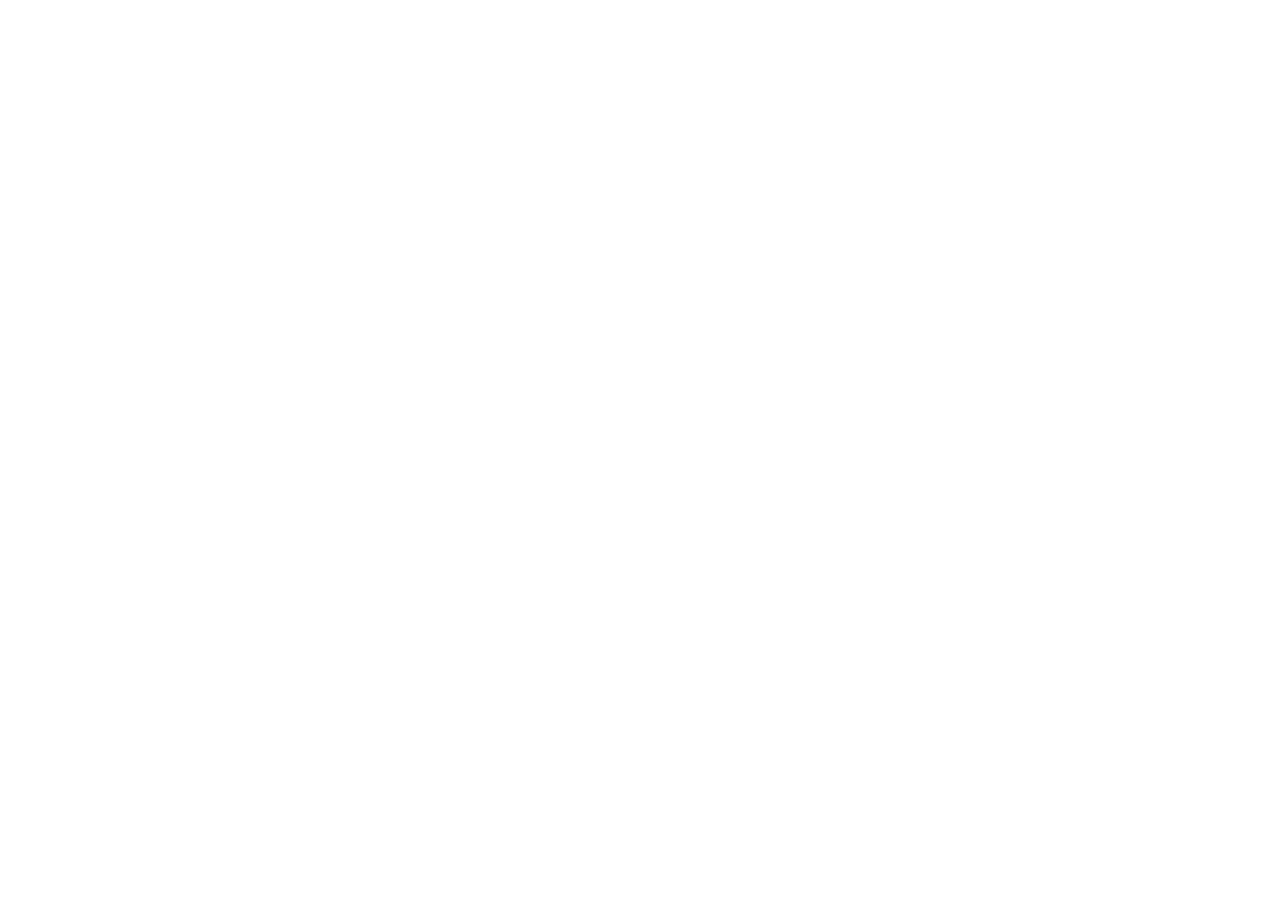
==== src/css-variables/index.html @ 6b2fffae "creates template" ====
<!DOCTYPE html>
<html lang="en">
<head>
    <meta charset="UTF-8">
    <meta name="viewport" content="width=device-width, initial-scale=1.0">
    <link rel="stylesheet" href="../reset.css">
    <link rel="stylesheet" href="./index.css">
    <title>Document</title>
</head>
<body>
    <div id="root"></div>
    <script src="index.js"></script>
</body>
</html>
---- src/css-variables/index.css ----
#root {}
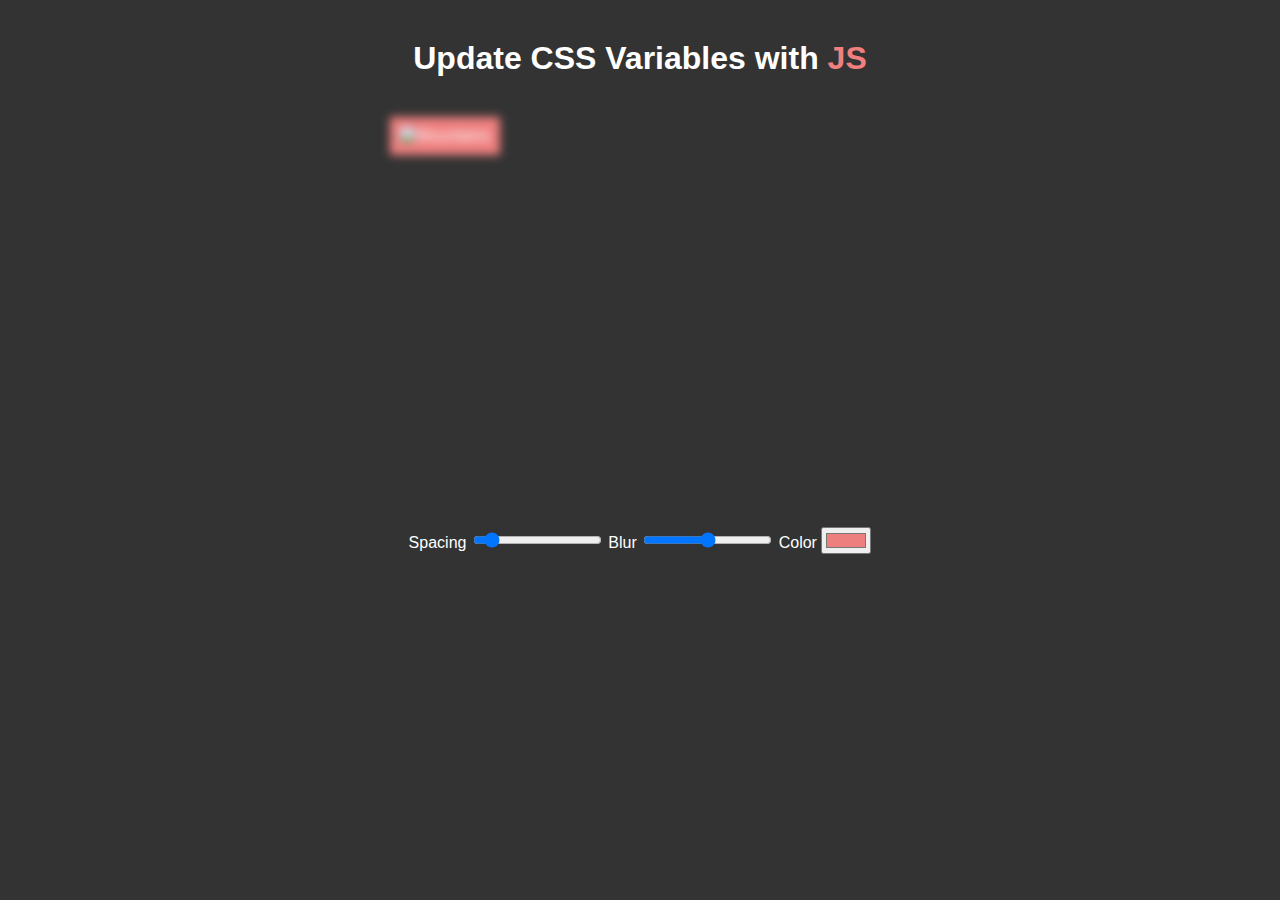
==== commit 77d2a27d: "css-variables" ====
--- a/src/css-variables/index.html
+++ b/src/css-variables/index.html
@@ -8,7 +8,28 @@
     <title>Document</title>
 </head>
 <body>
-    <div id="root"></div>
+    <div id="root">
+        <header>
+            <h1>Update CSS Variables with <span class="subhead">JS</span></h1>
+        </header>
+        <figure>
+            <img
+                id="target"
+                alt="Mountains"
+                src="https://images.unsplash.com/photo-1579976237808-7ae915310b28?ixlib=rb-1.2.1&ixid=eyJhcHBfaWQiOjEyMDd9&auto=format&fit=crop&w=2550&q=80"
+            >
+        </figure>
+        <div class="controls">
+            <label for="spacing">Spacing</label>
+            <input id="spacing" type="range" value="10" min="0" max="100" />
+
+            <label for="blur">Blur</label>
+            <input id="blur" type="range" value="5" min="0" max="10" />
+
+            <label for="color">Color</label>
+            <input id="color" type="color" value="#ee7f7f" />
+        </div>
+    </div>
     <script src="index.js"></script>
 </body>
 </html>--- a/src/css-variables/index.css
+++ b/src/css-variables/index.css
@@ -1 +1,44 @@
-#root {}
+:root {
+  --bg-color: lightcoral;
+  --spacing: 10px;
+  --blur: 5px;
+}
+
+#root {
+    height: 100vh;
+    background: #333;
+    color: #FFF;
+    font-family: 'Arial';
+}
+
+header {
+    text-align: center;
+    padding: 40px;
+}
+
+.subhead {
+    color: var(--bg-color)
+}
+
+header h1 {
+    margin: 0;
+}
+
+figure {
+    margin: 0 auto;
+    width: 500px;
+    height: 400px;
+}
+
+img {
+    width: 100%;
+    height: 100%;
+    padding: var(--spacing);
+    filter: blur(var(--blur));
+    background: var(--bg-color);
+}
+
+.controls {
+    padding: 10px 0;
+    text-align: center;
+}